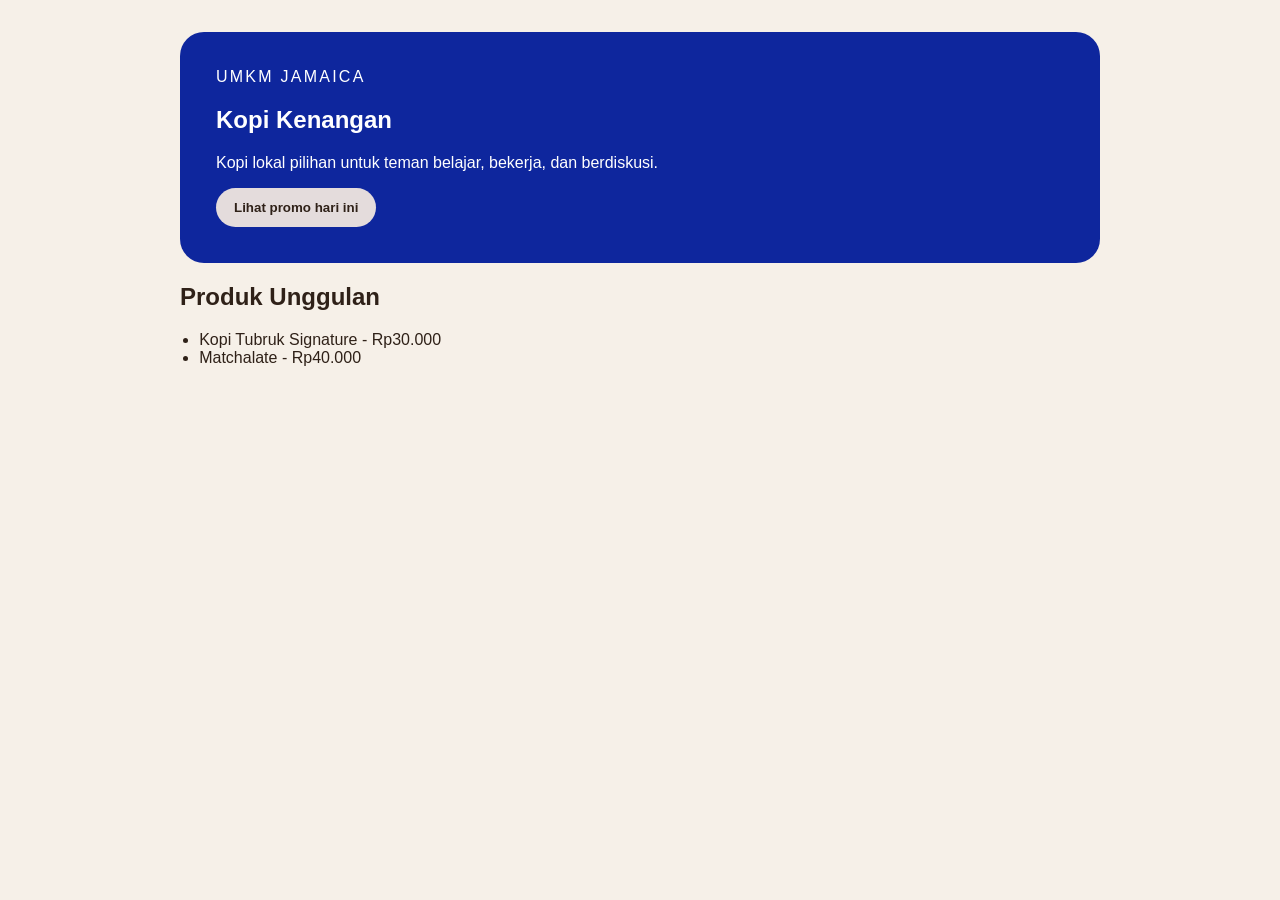
==== website-umkm/index.html @ 6680cccc "Menambahkan website UMKM" ====
<!doctype html>
<html lang="id">
  <head>
    <meta charset="utf-8" />
    <meta name="viewport" content="width=device-width, initial-scale=1" />
    <title>KOPI UTOMO - Website UMKM</title>
    <link rel="stylesheet" href="css/style.css" />
  </head>
  <body>
    <main class="page">
      <section class="hero">
        <p class="eyebrow">UMKM Jamaica</p>
        <h1>Kopi Kenangan</h1>
        <p>Kopi lokal pilihan untuk teman belajar, bekerja, dan berdiskusi.</p>
        <button id="promoButton" type="button">Lihat promo hari ini</button>
      </section>

      <section aria-labelledby="produk-title">
        <h2 id="produk-title">Produk Unggulan</h2>
        <ul class="products">
          <li>Kopi Tubruk Signature - Rp30.000</li>
          <li>Matchalate - Rp40.000</li>
        </ul>
      </section>
    </main>
    <script src="js/script.js"></script>
  </body>
</html>
---- website-umkm/css/style.css ----
body {
  margin: 0;
  color: #2f2118;
  background: #f6f0e8;
  font-family: Arial, sans-serif;
}

.page {
  max-width: 920px;
  margin: 0 auto;
  padding: 32px 20px;
}

.hero {
  padding: 36px;
  color: white;
  background: #0e269d;
  border-radius: 24px;
}

.eyebrow {
  margin: 0 0 8px;
  letter-spacing: 0.14em;
  text-transform: uppercase;
}

.products {
  padding-left: 1.2rem;
}

button {
  padding: 12px 18px;
  color: #2f2118;
  font-weight: 700;
  cursor: pointer;
  background: #e4dcdc;
  border: 0;
  border-radius: 999px;
}
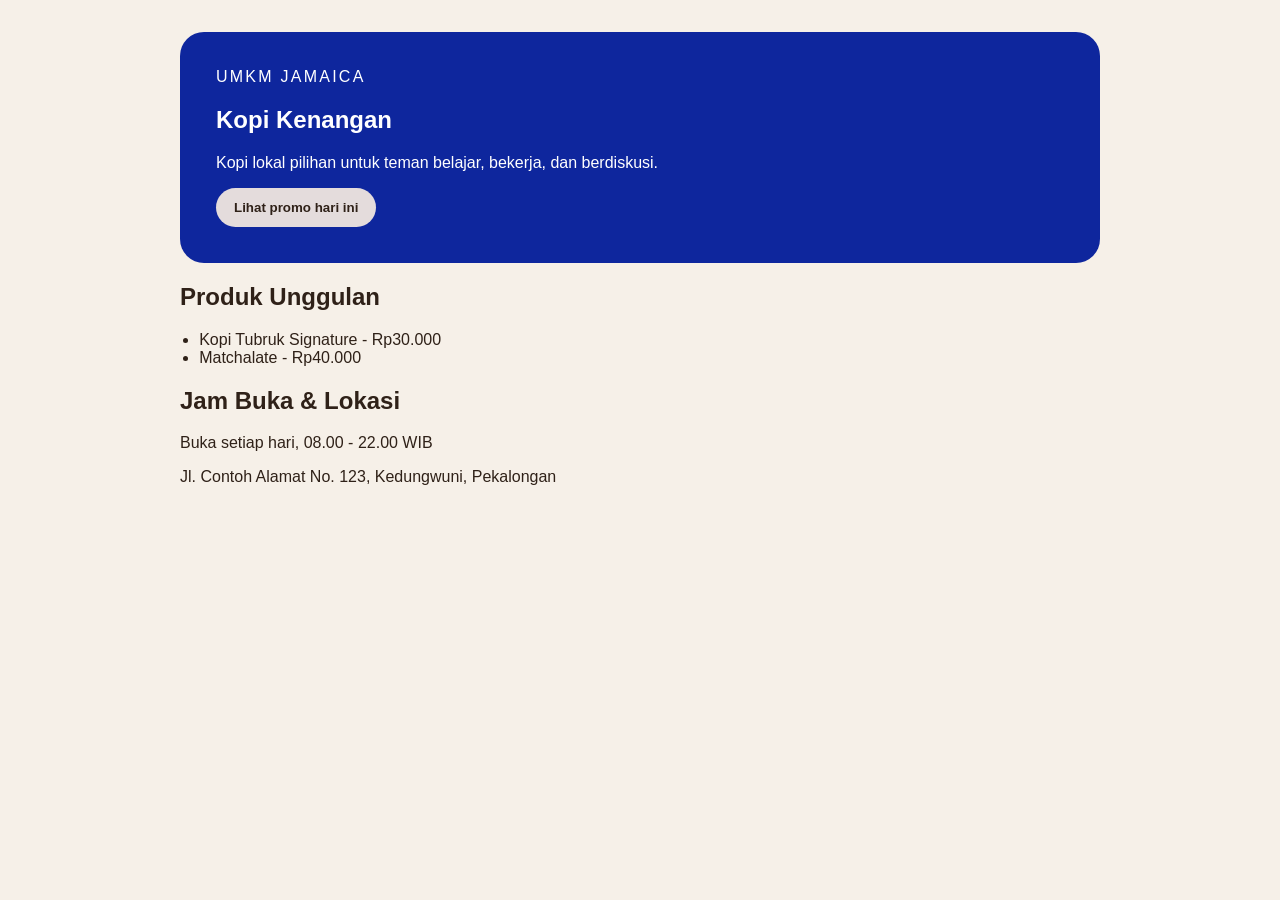
==== commit ee6557f7: "feat: tambah informasi lokasi UMKM" ====
--- a/website-umkm/index.html
+++ b/website-umkm/index.html
@@ -22,6 +22,12 @@
           <li>Matchalate - Rp40.000</li>
         </ul>
       </section>
+
+      <section aria-labelledby="jam-lokasi-title">
+        <h2 id="jam-lokasi-title">Jam Buka & Lokasi</h2>
+        <p>Buka setiap hari, 08.00 - 22.00 WIB</p>
+        <p>Jl. Contoh Alamat No. 123, Kedungwuni, Pekalongan</p>
+      </section>
     </main>
     <script src="js/script.js"></script>
   </body>
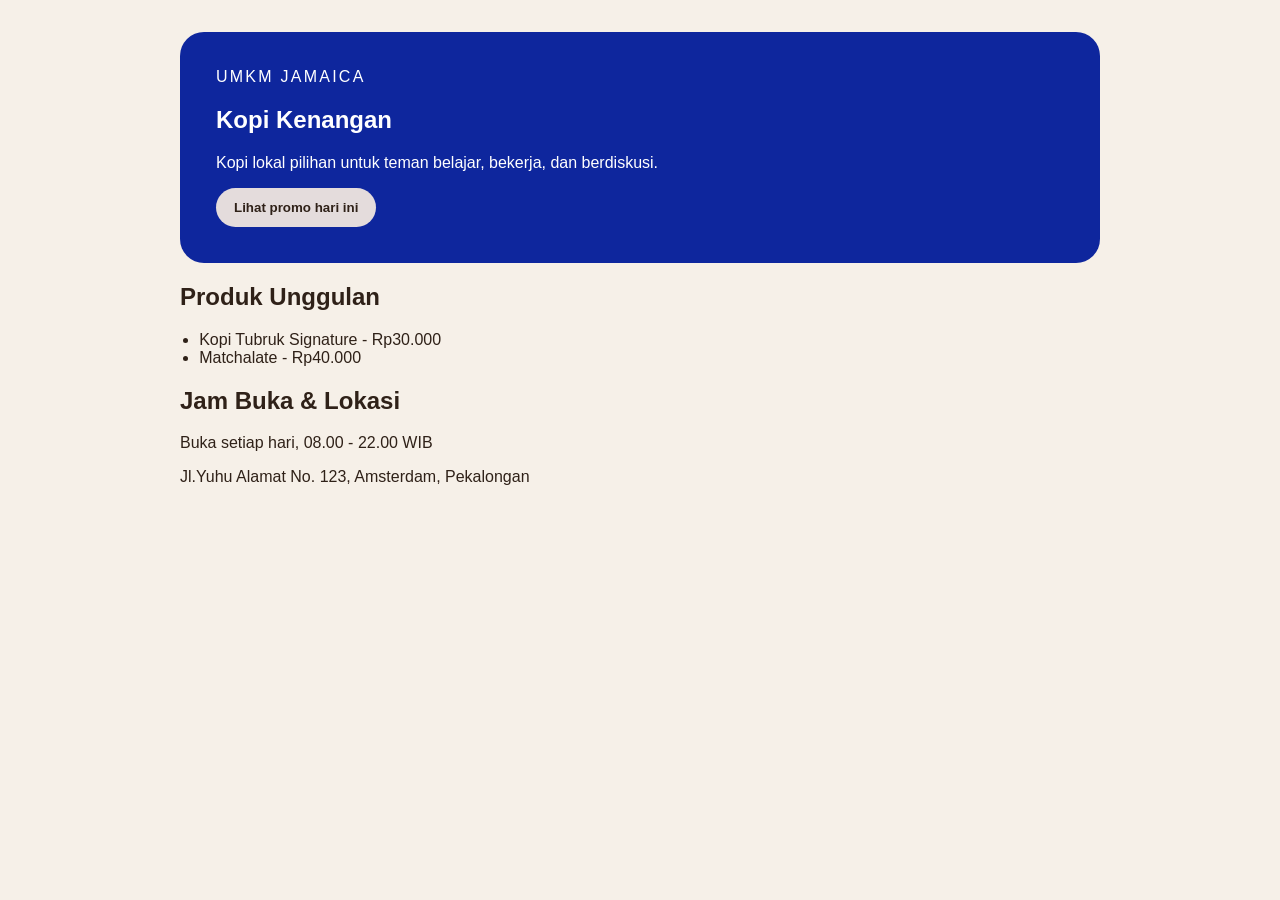
==== commit 947d34e3: "feat: tambah informasi lokasi UMKM" ====
--- a/website-umkm/index.html
+++ b/website-umkm/index.html
@@ -26,7 +26,7 @@
       <section aria-labelledby="jam-lokasi-title">
         <h2 id="jam-lokasi-title">Jam Buka & Lokasi</h2>
         <p>Buka setiap hari, 08.00 - 22.00 WIB</p>
-        <p>Jl. Contoh Alamat No. 123, Kedungwuni, Pekalongan</p>
+        <p>Jl.Yuhu Alamat No. 123, Amsterdam, Pekalongan</p>
       </section>
     </main>
     <script src="js/script.js"></script>
